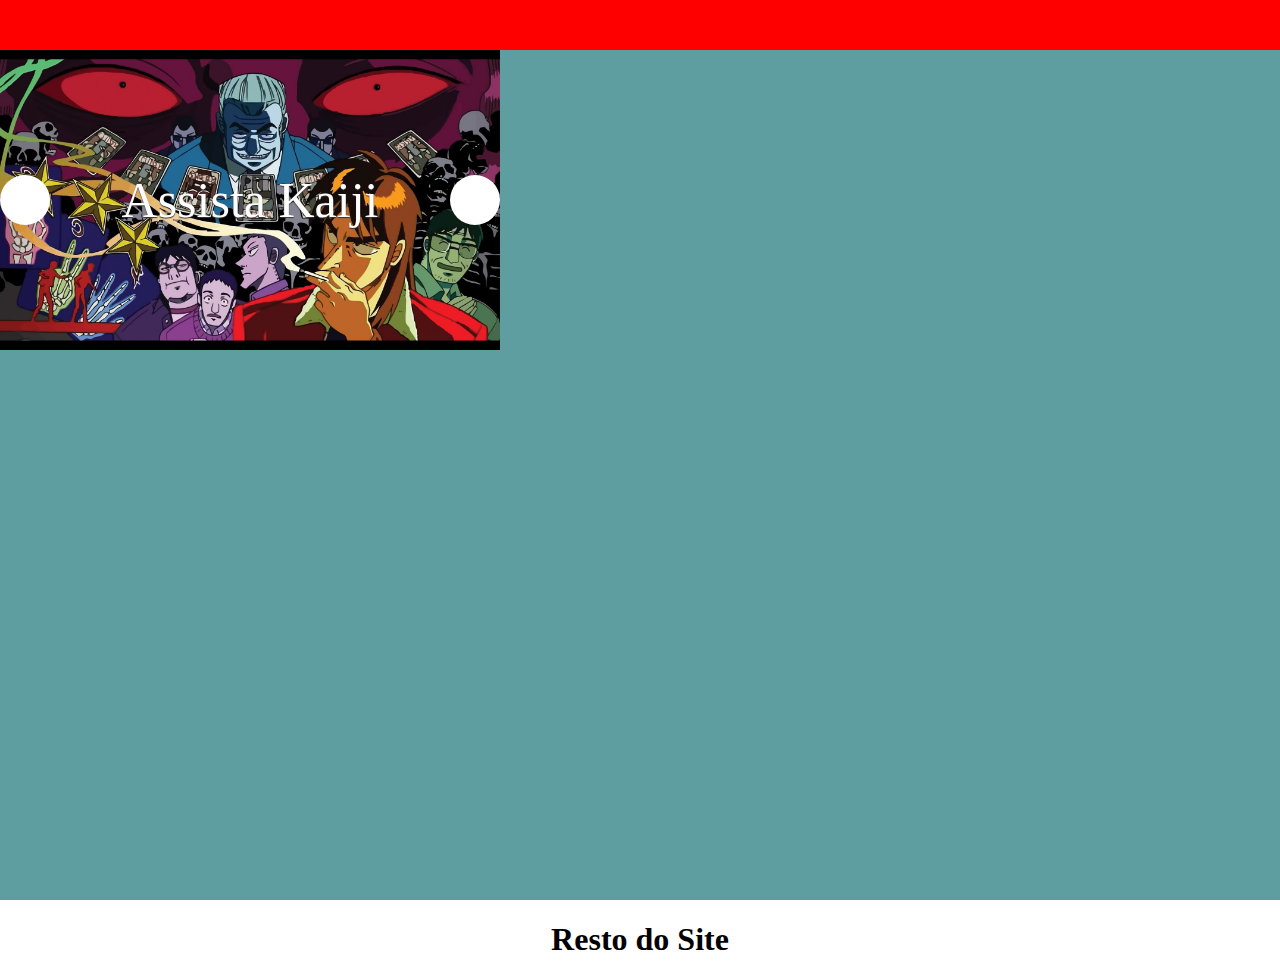
==== SlideShow/index.html @ aa72c278 "Projetos" ====
<!DOCTYPE html>
<html lang="en">
<head>
    <meta charset="UTF-8">
    <meta http-equiv="X-UA-Compatible" content="IE=edge">
    <meta name="viewport" content="width=device-width, initial-scale=1.0">
    <title>SlideShow</title>
    <link rel="stylesheet" href="style.css">
</head>
<body>
    <header>
        <div class='header'></div>
        <div class='slider'>
            <div class="slider--controls">
                <div class="slider--control-img1" onclick="goPrev()"> </div>
                <div class="slider--control-img2" onclick="goNext()"></div>
            </div>
            <div class="slide--width">
                <div class="slider--item" style='background-image: url(images/kaiji.jpg)'>
                    Assista Kaiji
                </div>
                <div class="slider--item" style='background-image: url(images/kaiji2.jpg)'>
                    É um dos melhores animes da história
                </div>
                <div class="slider--item" style="background-image: url(images/kaiji3.jpg)">
                    Aprenda com o Kaiji
                </div>
            </div>
        </div>
    </header>
    <section>
        <h1 style="text-align: center;">Resto do Site</h1>
    </section>
    <script src='script.js'></script>
</body>
</html>
---- SlideShow/style.css ----
* {
    box-sizing: border-box;
}

body{
    margin: 0;
}
header{
    margin: 0;
    display: flex;
    flex-direction: column;
    height: 100vh;
    background-color: cadetblue;
}
.header{
    height: 50px;
    background-color: red;
}

.slider{
    width: 500px;
    height: 300px;
    overflow: hidden; 
}

.slide--width{
    height: 100%;
    display: flex;
    transition: all ease 0.3s;
}

.slider--item{
    width: 100%;
    height: inherit;
    background-position: center;    
    background-size: cover;
    display: flex;
    justify-content: center;
    align-items: center;
    color: #fff;
    text-shadow: 0px 1px 1px #333;
    font-size: 50px;
    /* comentário no css */ 
}

.slider--controls{
    position: absolute;
    z-index: 99;
    width: 100%;
    display: flex;
    align-items: center;
    justify-content: space-between;
}

.slider--control-img1{
    width: 50px;
    height:50px;
    background-color: #FFF;
    border-radius:50%;
    overflow: hidden;
    cursor: pointer;
    display: flex;
    background-image: url(https://w7.pngwing.com/pngs/591/793/png-transparent-left-arrow-button-icon-previous-button-angle-rectangle-triangle.png);
    background-size: cover;
}

.slider--control-img2{
    width: 50px;
    height:50px;
    background-color: #FFF;
    border-radius:50%;
    overflow: hidden;
    cursor: pointer;
    display: flex;
    background-image: url(https://img1.gratispng.com/20180204/qoq/kisspng-arrow-button-icon-right-arrow-transparent-background-5a77bc2a39d211.9125852015177963942368.jpg);
    background-size: cover;
}
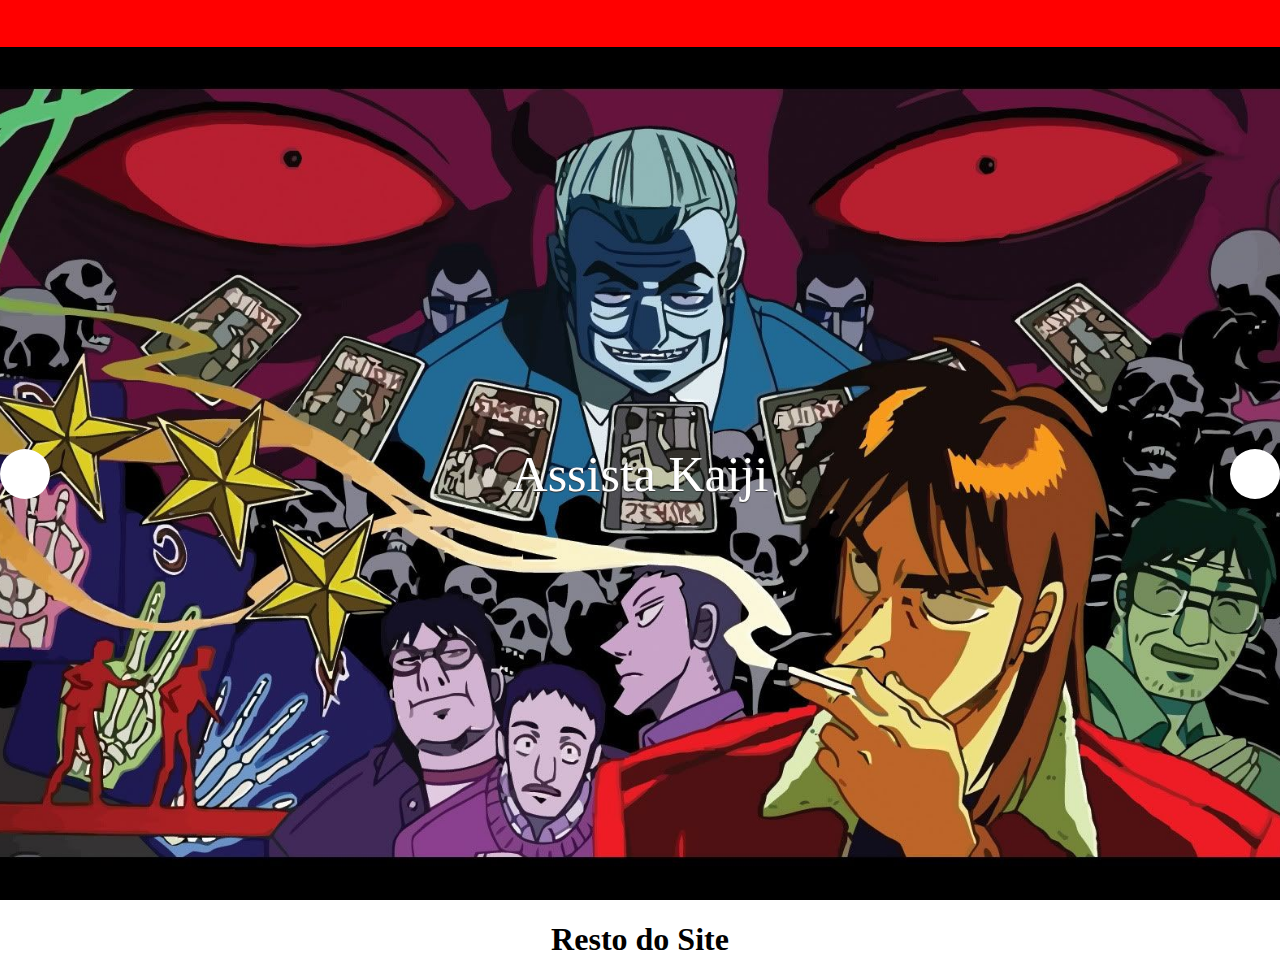
==== commit 81dc408f: "'slideshow'" ====
--- a/SlideShow/index.html
+++ b/SlideShow/index.html
@@ -19,7 +19,7 @@
                 <div class="slider--item" style='background-image: url(images/kaiji.jpg)'>
                     Assista Kaiji
                 </div>
-                <div class="slider--item" style='background-image: url(images/kaiji2.jpg)'>
+                <div class="slider--item"  style='background-image: url(images/kaiji2.jpg); color:red'>
                     É um dos melhores animes da história
                 </div>
                 <div class="slider--item" style="background-image: url(images/kaiji3.jpg)">
--- a/SlideShow/style.css
+++ b/SlideShow/style.css
@@ -18,8 +18,7 @@
 }
 
 .slider{
-    width: 500px;
-    height: 300px;
+    height: inherit; /* herda a altura da tela do elemento pai, que é o header */
     overflow: hidden; 
 }
 
